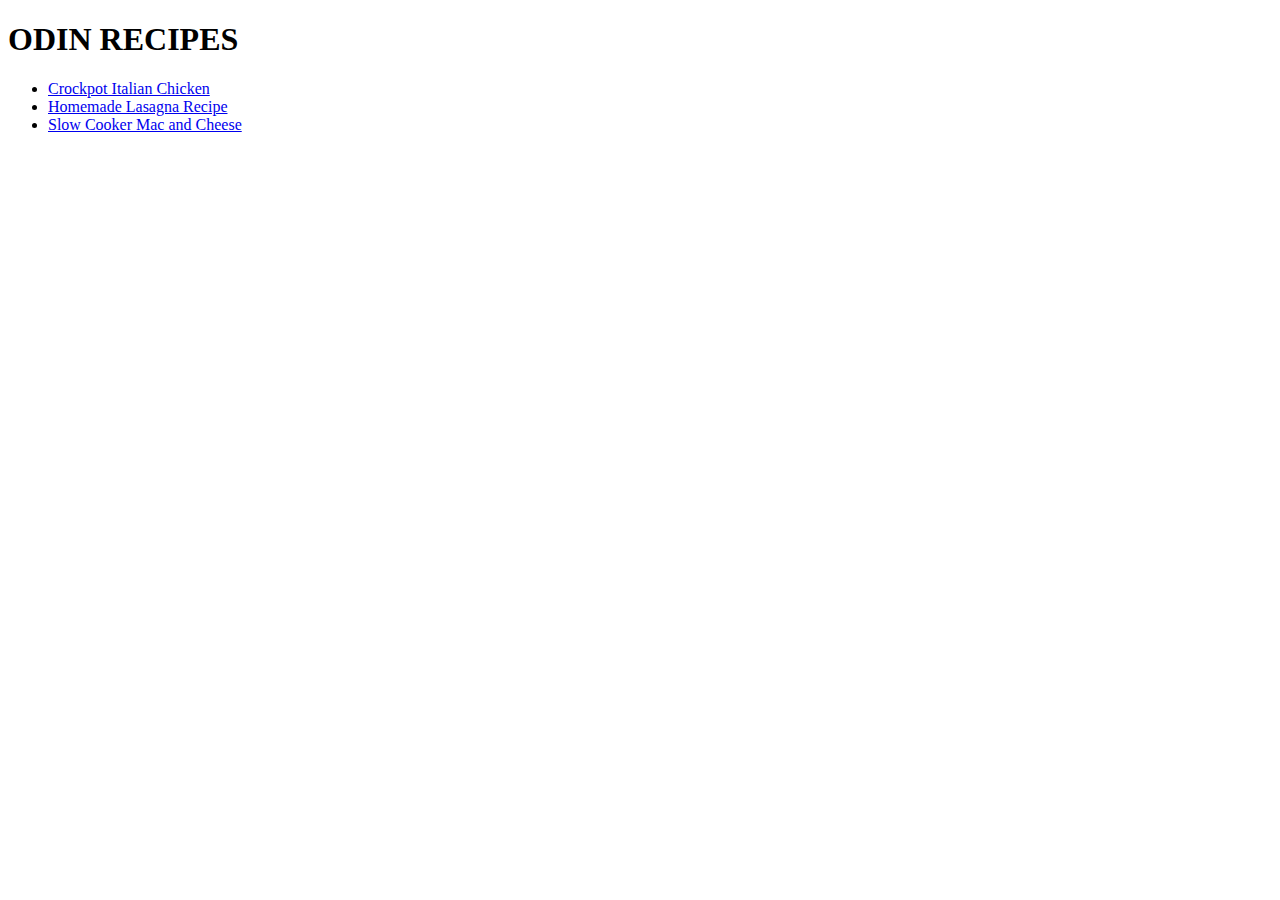
==== index.html @ 74e00f68 "Odin Project Basic Recipe Website" ====
<!DOCTYPE html>
<html>
    <head>
        <meta utf="8">
        <title>ODIN RECIPES</title>
    </head>
    <body>
        <h1>ODIN RECIPES</h1>
        <ul>
            <li><a href="recipes/chicken.html">Crockpot Italian Chicken</a></li>
            <li><a href="recipes/lasagna.html">Homemade Lasagna Recipe</a></li>
            <li><a href="recipes/mac-and-cheese.html">Slow Cooker Mac and Cheese</a></li>
        </ul>
    </body>
</html>
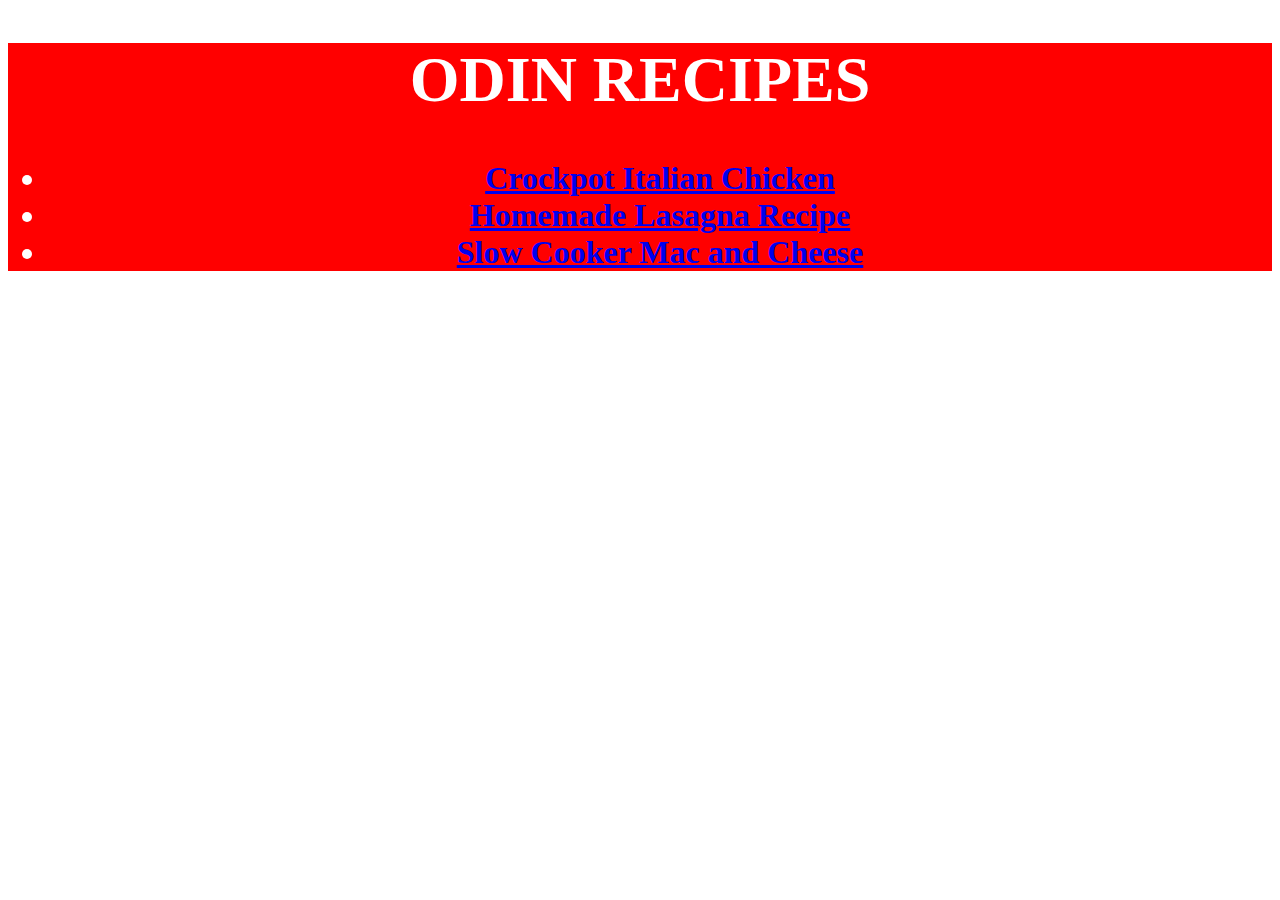
==== commit 69a99983: "Update Markup" ====
--- a/index.html
+++ b/index.html
@@ -3,13 +3,23 @@
     <head>
         <meta utf="8">
         <title>ODIN RECIPES</title>
+        <link rel="stylesheet" href="../styles.css" />
+        <style>
+            p {
+              background-color: green;
+              color: white;
+              font-size: 18px;
+            }
+        </style>
     </head>
     <body>
-        <h1>ODIN RECIPES</h1>
-        <ul>
-            <li><a href="recipes/chicken.html">Crockpot Italian Chicken</a></li>
-            <li><a href="recipes/lasagna.html">Homemade Lasagna Recipe</a></li>
-            <li><a href="recipes/mac-and-cheese.html">Slow Cooker Mac and Cheese</a></li>
-        </ul>
+        <div style="background-color: red; color: white; font-size: 32px; text-align: center; font-weight: bold;">
+            <h1>ODIN RECIPES</h1>
+            <ul>
+                <li><a href="recipes/chicken.html">Crockpot Italian Chicken</a></li>
+                <li><a href="recipes/lasagna.html">Homemade Lasagna Recipe</a></li>
+                <li><a href="recipes/mac-and-cheese.html">Slow Cooker Mac and Cheese</a></li>
+            </ul>
+        </div>
     </body>
 </html>--- a/styles.css
+++ b/styles.css
@@ -0,0 +1,4 @@
+button {
+    background-color: orange;
+    font-size: 18px;
+}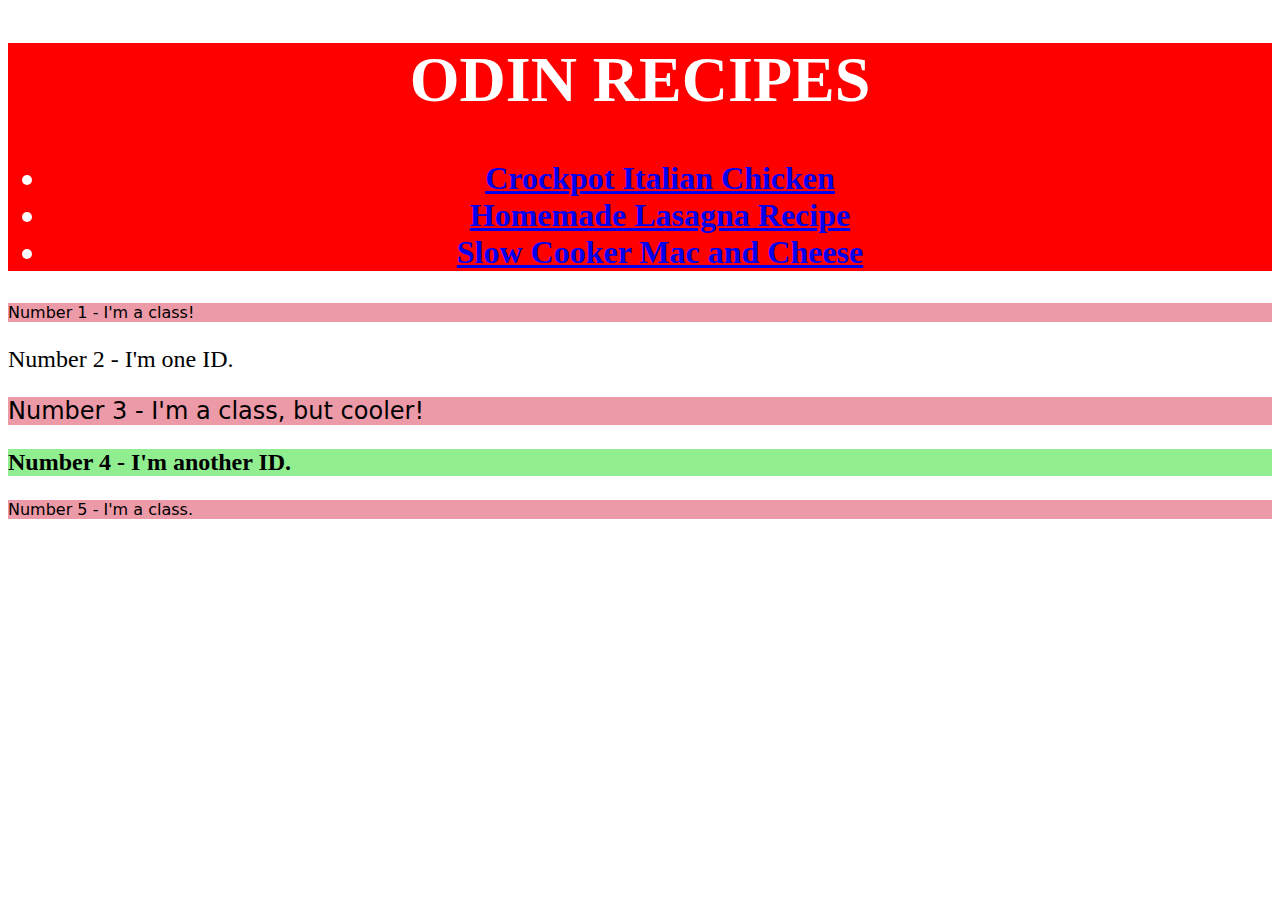
==== commit c4e4240a: "Updated Style" ====
--- a/index.html
+++ b/index.html
@@ -4,16 +4,16 @@
         <meta utf="8">
         <title>ODIN RECIPES</title>
         <link rel="stylesheet" href="../styles.css" />
-        <style>
+        <!-- <style>
             p {
               background-color: green;
               color: white;
               font-size: 18px;
             }
-        </style>
+        </style> -->
     </head>
     <body>
-        <div style="background-color: red; color: white; font-size: 32px; text-align: center; font-weight: bold;">
+        <div>
             <h1>ODIN RECIPES</h1>
             <ul>
                 <li><a href="recipes/chicken.html">Crockpot Italian Chicken</a></li>
@@ -21,5 +21,10 @@
                 <li><a href="recipes/mac-and-cheese.html">Slow Cooker Mac and Cheese</a></li>
             </ul>
         </div>
+        <p class="odd">Number 1 - I'm a class!</p>
+        <p id="first">Number 2 - I'm one ID.</p>
+        <p class="odd" id="diff">Number 3 - I'm a class, but cooler!</p>
+        <p id="second">Number 4 - I'm another ID.</p>
+        <p class="odd">Number 5 - I'm a class.</p>
     </body>
-</html>+</html>
--- a/styles.css
+++ b/styles.css
@@ -1,4 +1,27 @@
-button {
-    background-color: orange;
-    font-size: 18px;
+div {
+    background-color: red;
+    color: white;
+    font-size: 32px;
+    text-align: center;
+    font-weight: bold;
+}
+
+.odd {
+    background-color: rgb(236, 154, 167);
+    font-family: Verdana, DejaVu Sans, sans-serif;
+}
+
+#first {
+    font-style: rgb(10, 10, 219);
+    font-size: 24px;
+}
+
+#diff {
+    font-size: 24px;
+}
+
+#second {
+    background-color: rgb(144, 238, 144);
+    font-size: 24px;
+    font-weight: bold;
 }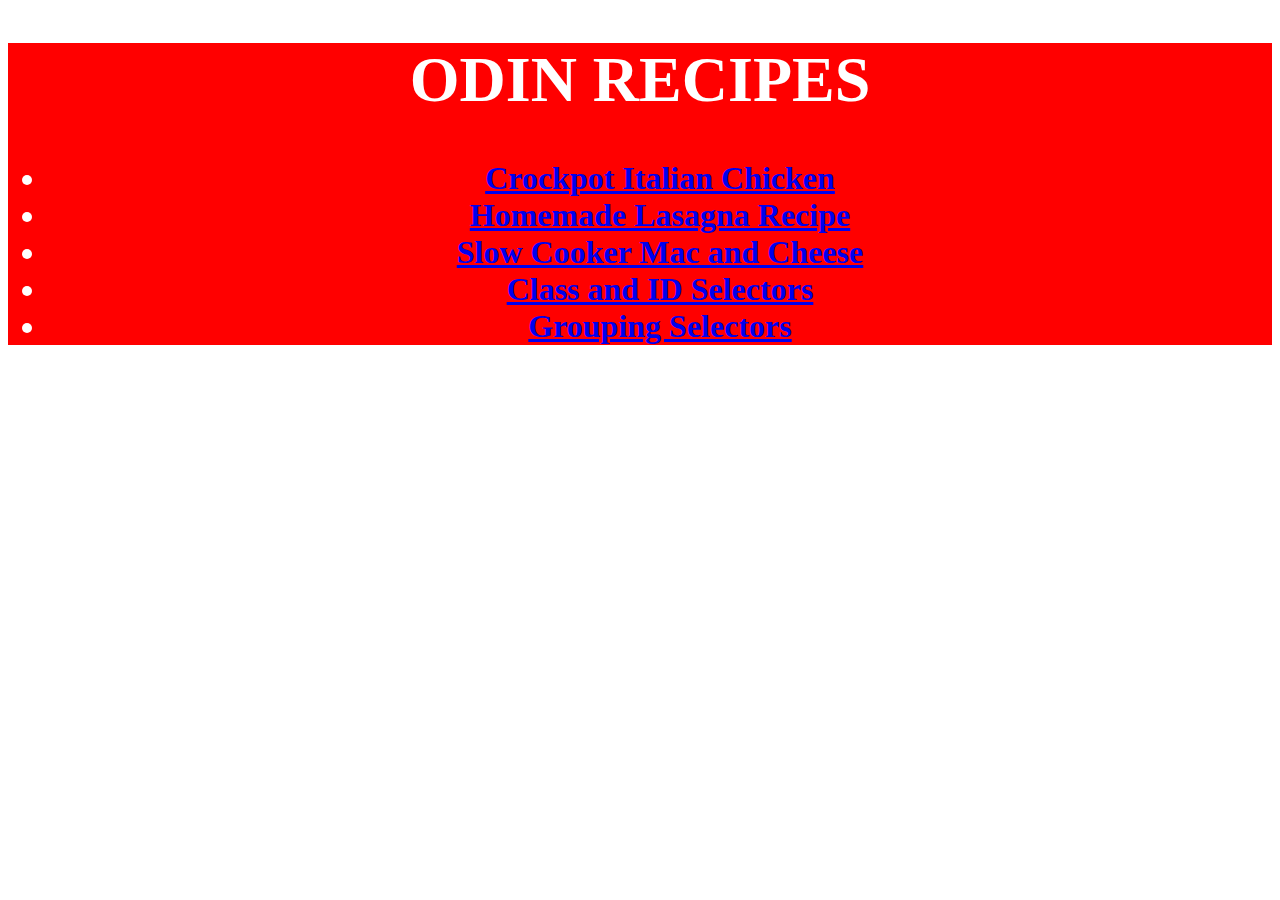
==== commit 34d50b9c: "Modified HTML" ====
--- a/index.html
+++ b/index.html
@@ -1,16 +1,16 @@
 <!DOCTYPE html>
 <html>
     <head>
-        <meta utf="8">
+        <meta charset="UTF-8">
         <title>ODIN RECIPES</title>
         <link rel="stylesheet" href="../styles.css" />
-        <!-- <style>
+        <style>
             p {
               background-color: green;
               color: white;
               font-size: 18px;
             }
-        </style> -->
+        </style>
     </head>
     <body>
         <div>
@@ -19,12 +19,9 @@
                 <li><a href="recipes/chicken.html">Crockpot Italian Chicken</a></li>
                 <li><a href="recipes/lasagna.html">Homemade Lasagna Recipe</a></li>
                 <li><a href="recipes/mac-and-cheese.html">Slow Cooker Mac and Cheese</a></li>
+                <li><a href="class-and-id.html">Class and ID Selectors</a></li>
+                <li><a href="grouping-selectors.html">Grouping Selectors</a></li>
             </ul>
         </div>
-        <p class="odd">Number 1 - I'm a class!</p>
-        <p id="first">Number 2 - I'm one ID.</p>
-        <p class="odd" id="diff">Number 3 - I'm a class, but cooler!</p>
-        <p id="second">Number 4 - I'm another ID.</p>
-        <p class="odd">Number 5 - I'm a class.</p>
     </body>
 </html>
--- a/styles.css
+++ b/styles.css
@@ -8,17 +8,18 @@
 
 .odd {
     background-color: rgb(236, 154, 167);
-    font-family: Verdana, DejaVu Sans, sans-serif;
+    font-family: Verdana, "DejaVu Sans", sans-serif;
+}
+
+.diff {
+    font-size: 24px;
 }
 
 #first {
     font-style: rgb(10, 10, 219);
-    font-size: 24px;
+    font-size: 36px;
 }
 
-#diff {
-    font-size: 24px;
-}
 
 #second {
     background-color: rgb(144, 238, 144);
